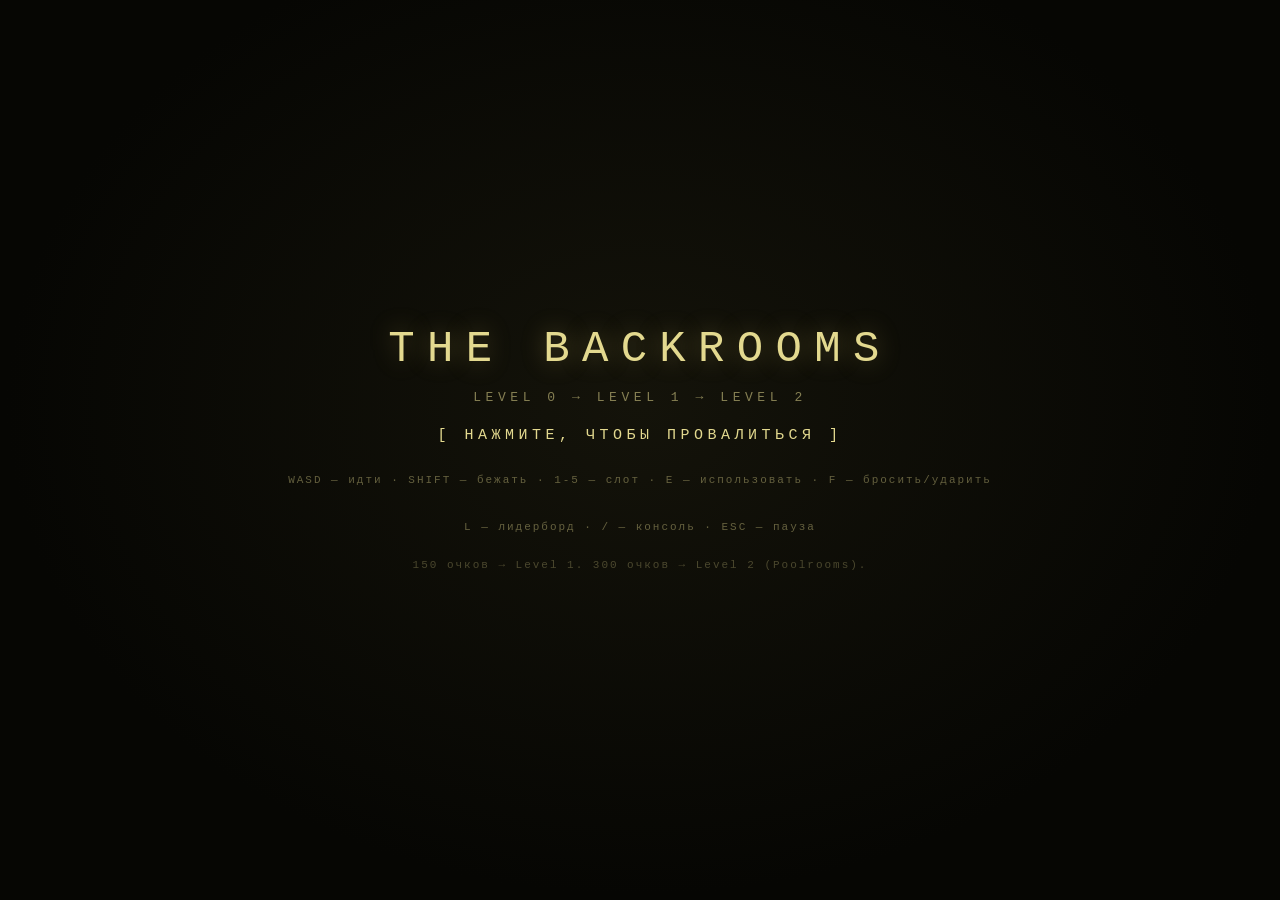
==== Backrooms/index.html @ 11e36e0f "Add files via upload" ====
<!DOCTYPE html>
<html lang="ru">
<head>
<meta charset="utf-8">
<meta name="viewport" content="width=device-width, initial-scale=1, user-scalable=no">
<title>BACKROOMS</title>
<link rel="stylesheet" href="style.css">
</head>
<body>

<canvas id="view"></canvas>
<div id="tint"></div>
<div id="scan"></div>
<div id="vig"></div>
<div id="dangerVig"></div>
<div id="boostVig"></div>
<div id="waterOverlay"></div>
<div id="dirMarkers"></div>
<canvas id="radarCanvas" width="140" height="140"></canvas>
<div id="screamer"><img id="screamerImg" alt=""></div>

<div id="hud">
  <b id="fps">--</b> FPS &nbsp;·&nbsp; <span id="levelName">LEVEL 0</span>
  <div class="score">SCORE: <span id="scoreVal">0</span></div>
  <div class="energy">ENERGY: <span id="energyVal">0</span></div>
  <div class="event" id="eventMsg"></div>
  <div id="staminaContainer"><div id="staminaFill"></div></div>
</div>

<div id="inventory">
  <div class="slot" data-slot="0"><span class="num">1</span><div class="icon"></div><span class="cnt"></span></div>
  <div class="slot" data-slot="1"><span class="num">2</span><div class="icon"></div><span class="cnt"></span></div>
  <div class="slot" data-slot="2"><span class="num">3</span><div class="icon"></div><span class="cnt"></span></div>
  <div class="slot" data-slot="3"><span class="num">4</span><div class="icon"></div><span class="cnt"></span></div>
  <div class="slot" data-slot="4"><span class="num">5</span><div class="icon"></div><span class="cnt"></span></div>
</div>

<div id="leaderboard">
  <h2>LEADERBOARD</h2>
  <table id="lbTable"></table>
  <div class="close-hint">нажмите L чтобы закрыть</div>
</div>

<div id="console">
  <div id="consoleLog"></div>
  <div id="consoleInput">
    <span>/</span><input type="text" id="consoleField" autocomplete="off" spellcheck="false" placeholder="команда... (help для списка)">
  </div>
</div>

<div id="start">
  <h1>THE BACKROOMS</h1>
  <div class="sub">LEVEL 0 → LEVEL 1 → LEVEL 2</div>
  <div class="go">[ НАЖМИТЕ, ЧТОБЫ ПРОВАЛИТЬСЯ ]</div>
  <div class="keys">
    WASD — идти&nbsp;·&nbsp;SHIFT — бежать&nbsp;·&nbsp;1-5 — слот&nbsp;·&nbsp;E — использовать&nbsp;·&nbsp;F — бросить/ударить
  </div>
  <div class="keys">
    L — лидерборд&nbsp;·&nbsp;/ — консоль&nbsp;·&nbsp;ESC — пауза
  </div>
  <div class="keys" style="opacity:.28;margin-top:2px">
    150 очков → Level 1. 300 очков → Level 2 (Poolrooms).
  </div>
</div>

<script src="game.js"></script>
</body>
</html>
---- Backrooms/style.css ----
*{margin:0;padding:0;box-sizing:border-box}
html,body{width:100%;height:100%;background:#000;overflow:hidden;
  font-family:"Courier New",Courier,monospace;cursor:default;
  -webkit-user-select:none;user-select:none}

#view{position:fixed;inset:0;width:100%;height:100%;display:block;
  image-rendering:pixelated;image-rendering:crisp-edges;background:#000}

#scan{position:fixed;inset:0;pointer-events:none;z-index:3;opacity:.55;
  background:repeating-linear-gradient(180deg,
    rgba(0,0,0,.32) 0px, rgba(0,0,0,.32) 1px,
    rgba(0,0,0,0) 1px, rgba(0,0,0,0) 3px)}
#vig{position:fixed;inset:0;pointer-events:none;z-index:4;
  background:radial-gradient(ellipse 78% 78% at 50% 50%,
    rgba(0,0,0,0) 35%, rgba(0,0,0,.45) 80%, rgba(0,0,0,.92) 100%)}
#tint{position:fixed;inset:0;pointer-events:none;z-index:2;
  background:linear-gradient(180deg, rgba(255,240,150,.05), rgba(120,90,20,.06));
  mix-blend-mode:overlay}

#dangerVig{position:fixed;inset:0;pointer-events:none;z-index:5;opacity:0;
  background:radial-gradient(ellipse at 50% 50%,
    rgba(120,0,0,0) 35%, rgba(90,0,0,.75) 100%);
  transition:opacity .15s linear}
#boostVig{position:fixed;inset:0;pointer-events:none;z-index:5;opacity:0;
  background:radial-gradient(ellipse at 50% 50%,
    rgba(255,220,60,0) 40%, rgba(255,180,40,.28) 100%);
  transition:opacity .2s linear}
#waterOverlay{position:fixed;inset:0;pointer-events:none;z-index:2;opacity:0;
  background:linear-gradient(180deg, rgba(100,200,255,.06), rgba(40,120,160,.12));
  mix-blend-mode:screen;transition:opacity .3s}

#screamer{position:fixed;inset:0;z-index:30;pointer-events:none;
  opacity:0;background:#000;display:flex;align-items:center;justify-content:center}
#screamer img{width:100%;height:100%;object-fit:cover;image-rendering:pixelated}

#hud{position:fixed;left:14px;bottom:12px;z-index:6;color:#cfc47e;font-size:12px;
  letter-spacing:2px;opacity:.75;text-shadow:0 0 6px #000,0 0 2px #000;pointer-events:none}
#hud b{color:#e8dd93;font-weight:400}
#hud .score{font-size:16px;color:#fff;letter-spacing:1px}
#hud .energy{color:#e8c840}
#hud .event{color:#e070e0;font-size:11px;margin-top:4px;min-height:14px}
#staminaContainer{margin-top:6px;width:130px;height:5px;position:relative;
  background:rgba(60,55,25,.55);border:1px solid rgba(200,180,100,.35)}
#staminaFill{height:100%;width:100%;background:#cfc47e;
  box-shadow:0 0 6px rgba(207,196,126,.7);transition:background .15s}
#staminaFill.exhausted{background:#b04030;
  box-shadow:0 0 8px rgba(180,50,40,.85)}

#dirMarkers{position:fixed;inset:0;pointer-events:none;z-index:5}
.dirArrow{position:absolute;width:36px;height:36px;
  display:flex;align-items:center;justify-content:center;
  color:#c84030;font-size:22px;font-weight:700;
  text-shadow:0 0 8px #ff0000,0 0 3px #000;
  transform-origin:50% 50%;transition:opacity .2s;opacity:0}

#radarCanvas{position:fixed;right:20px;bottom:90px;width:140px;height:140px;
  z-index:6;pointer-events:none;display:none;border-radius:50%;
  box-shadow:0 0 20px rgba(80,192,96,0.5)}

#inventory{position:fixed;right:16px;bottom:14px;z-index:7;
  display:flex;gap:8px;pointer-events:none}
.slot{width:54px;height:54px;background:rgba(20,18,8,.72);
  border:1px solid rgba(200,180,100,.28);
  display:flex;flex-direction:column;align-items:center;justify-content:center;
  position:relative;font-size:9px;color:#b0a570;letter-spacing:1px;
  transition:all .15s}
.slot.active{border-color:#e8dd93;background:rgba(50,44,20,.85);
  box-shadow:0 0 12px rgba(220,200,110,.4)}
.slot .num{position:absolute;top:2px;left:4px;font-size:9px;
  color:rgba(200,180,100,.5)}
.slot .icon{width:28px;height:28px;
  display:flex;align-items:center;justify-content:center}
.slot .cnt{position:absolute;bottom:2px;right:4px;
  font-size:11px;color:#e8dd93;font-weight:700;text-shadow:0 0 4px #000}
.slot.empty{opacity:.45}

#start{position:fixed;inset:0;z-index:20;display:flex;flex-direction:column;
  align-items:center;justify-content:center;gap:16px;text-align:center;
  background:radial-gradient(ellipse at 50% 45%, #14130a 0%, #060603 70%);
  color:#e3d98f;cursor:pointer;transition:opacity .25s}
#start h1{font-size:clamp(20px,4.6vw,44px);letter-spacing:.28em;font-weight:400;
  text-shadow:0 0 24px rgba(220,200,110,.35)}
#start .sub{font-size:clamp(10px,1.4vw,13px);letter-spacing:.35em;opacity:.55}
#start .go{font-size:clamp(11px,1.6vw,15px);letter-spacing:.3em;margin-top:6px;
  animation:blink 1.6s steps(2,end) infinite}
#start .keys{font-size:11px;letter-spacing:.18em;opacity:.4;margin-top:10px;line-height:1.9}
@keyframes blink{50%{opacity:.15}}
.hidden{display:none!important}

#leaderboard{position:fixed;inset:0;z-index:25;display:none;
  flex-direction:column;align-items:center;justify-content:center;
  background:rgba(0,0,0,.88);color:#cfc47e;font-size:14px;letter-spacing:2px}
#leaderboard h2{font-size:24px;margin-bottom:20px;color:#e8dd93;letter-spacing:4px}
#leaderboard table{border-collapse:collapse;min-width:400px}
#leaderboard td{padding:8px 18px;text-align:left;
  border-bottom:1px solid rgba(200,180,100,.2)}
#leaderboard td:last-child{text-align:right;color:#e8c840}
#leaderboard .close-hint{margin-top:24px;font-size:11px;opacity:.5}

/* консоль */
#console{position:fixed;left:0;right:0;top:0;z-index:40;
  display:none;flex-direction:column;
  background:rgba(0,0,0,.85);border-bottom:2px solid rgba(200,180,100,.4);
  max-height:40vh;pointer-events:auto}
#console.open{display:flex}
#consoleLog{flex:1;overflow-y:auto;padding:8px 14px;
  font-size:12px;color:#cfc47e;line-height:1.6;
  font-family:"Courier New",Courier,monospace;max-height:32vh}
#consoleLog .cmd{color:#8ab4f8}
#consoleLog .ok{color:#90d090}
#consoleLog .err{color:#e07070}
#consoleLog .info{color:#c8c8c8}
#consoleInput{display:flex;align-items:center;padding:6px 14px;
  border-top:1px solid rgba(200,180,100,.25);
  background:rgba(20,18,8,.6)}
#consoleInput span{color:#e8dd93;font-size:14px;margin-right:6px}
#consoleField{flex:1;background:transparent;border:none;outline:none;
  color:#fff;font-family:"Courier New",Courier,monospace;font-size:13px;
  letter-spacing:1px;padding:4px 0}
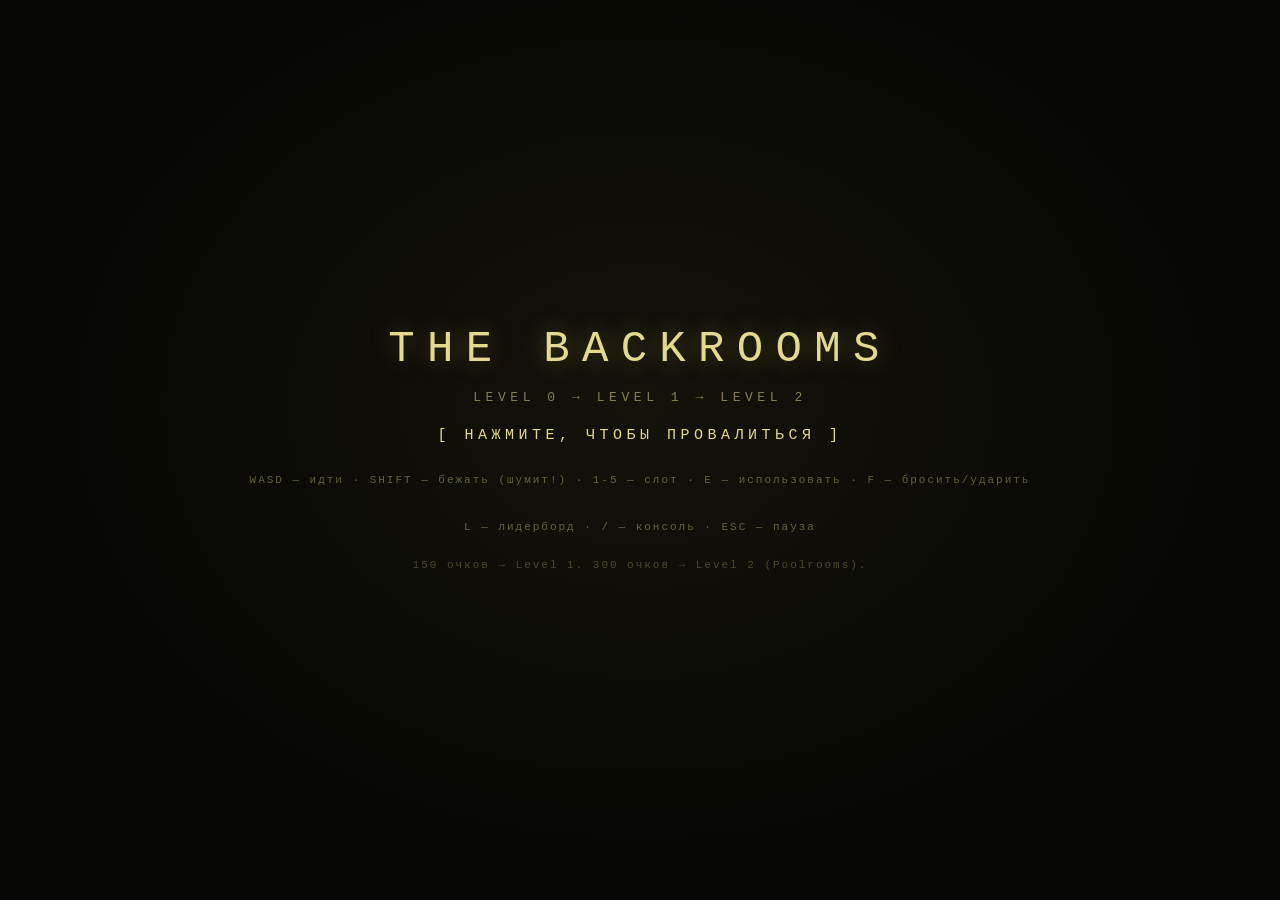
==== commit 22844afa: "Explain sprint noise mechanic in controls" ====
--- a/Backrooms/index.html
+++ b/Backrooms/index.html
@@ -23,6 +23,7 @@
   <b id="fps">--</b> FPS &nbsp;·&nbsp; <span id="levelName">LEVEL 0</span>
   <div class="score">SCORE: <span id="scoreVal">0</span></div>
   <div class="energy">ENERGY: <span id="energyVal">0</span></div>
+  <div class="echo">ЭХО ПАМЯТИ: <span id="echoVal">0/3</span></div>
   <div class="event" id="eventMsg"></div>
   <div id="staminaContainer"><div id="staminaFill"></div></div>
 </div>
@@ -53,7 +54,7 @@
   <div class="sub">LEVEL 0 → LEVEL 1 → LEVEL 2</div>
   <div class="go">[ НАЖМИТЕ, ЧТОБЫ ПРОВАЛИТЬСЯ ]</div>
   <div class="keys">
-    WASD — идти&nbsp;·&nbsp;SHIFT — бежать&nbsp;·&nbsp;1-5 — слот&nbsp;·&nbsp;E — использовать&nbsp;·&nbsp;F — бросить/ударить
+    WASD — идти&nbsp;·&nbsp;SHIFT — бежать (шумит!)&nbsp;·&nbsp;1-5 — слот&nbsp;·&nbsp;E — использовать&nbsp;·&nbsp;F — бросить/ударить
   </div>
   <div class="keys">
     L — лидерборд&nbsp;·&nbsp;/ — консоль&nbsp;·&nbsp;ESC — пауза
--- a/Backrooms/style.css
+++ b/Backrooms/style.css
@@ -116,4 +116,9 @@
 #consoleInput span{color:#e8dd93;font-size:14px;margin-right:6px}
 #consoleField{flex:1;background:transparent;border:none;outline:none;
   color:#fff;font-family:"Courier New",Courier,monospace;font-size:13px;
-  letter-spacing:1px;padding:4px 0}+  letter-spacing:1px;padding:4px 0}
+
+/* Эхо памяти — побочная цель исследования */
+#hud .echo{margin-top:3px;color:#c9a5e8;font-size:11px;letter-spacing:1.4px;text-shadow:0 0 7px rgba(150,90,210,.55)}
+#hud .echo span{color:#ead7ff;font-weight:700}
+@media(max-width:640px){#hud{font-size:10px;left:9px;bottom:82px}#hud .score{font-size:14px}#inventory{right:8px;bottom:8px;gap:4px}.slot{width:44px;height:44px}#radarCanvas{right:8px;bottom:66px;width:112px;height:112px}}
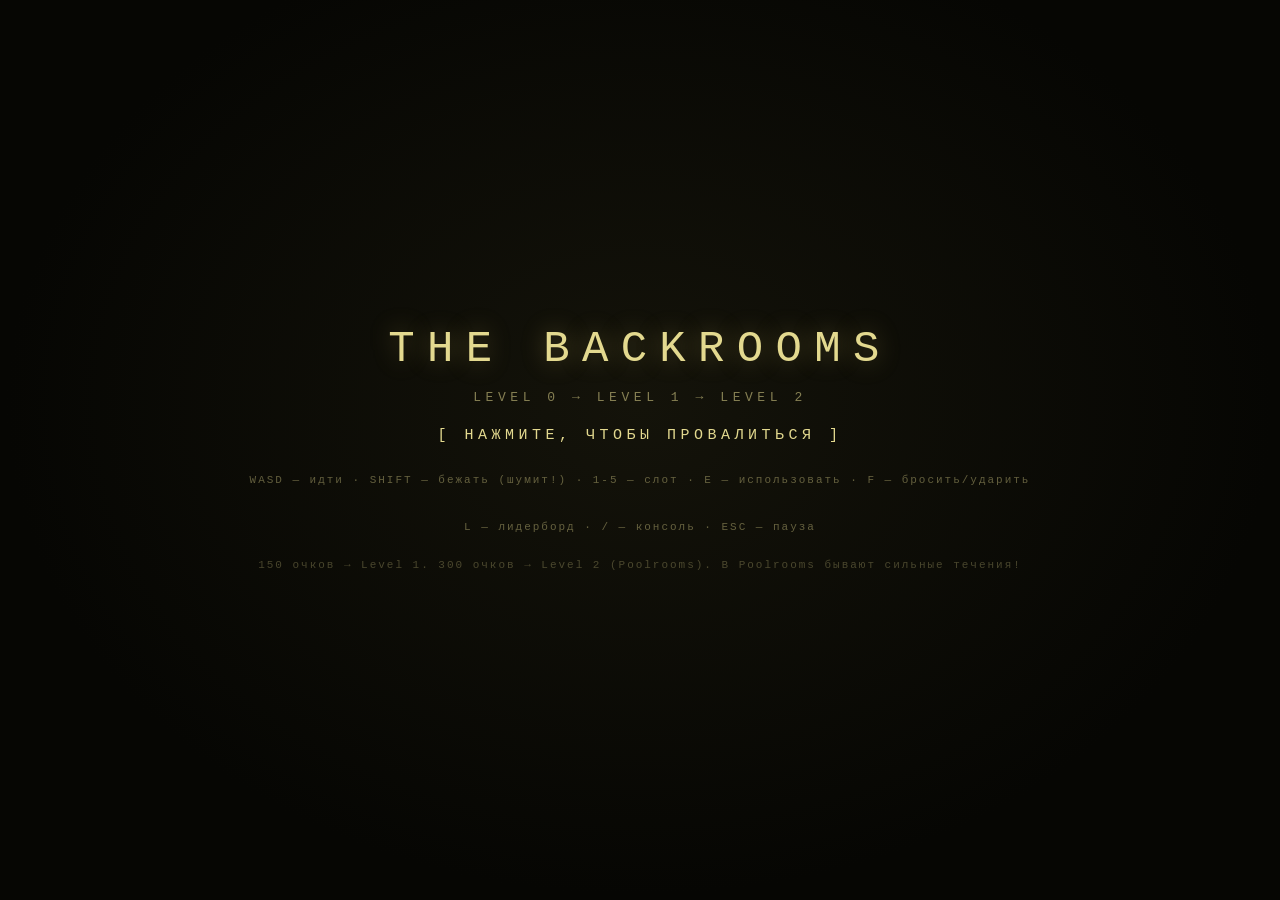
==== commit 795239f6: "Warn players about Poolrooms currents" ====
--- a/Backrooms/index.html
+++ b/Backrooms/index.html
@@ -60,7 +60,7 @@
     L — лидерборд&nbsp;·&nbsp;/ — консоль&nbsp;·&nbsp;ESC — пауза
   </div>
   <div class="keys" style="opacity:.28;margin-top:2px">
-    150 очков → Level 1. 300 очков → Level 2 (Poolrooms).
+    150 очков → Level 1. 300 очков → Level 2 (Poolrooms). В Poolrooms бывают сильные течения!
   </div>
 </div>
 
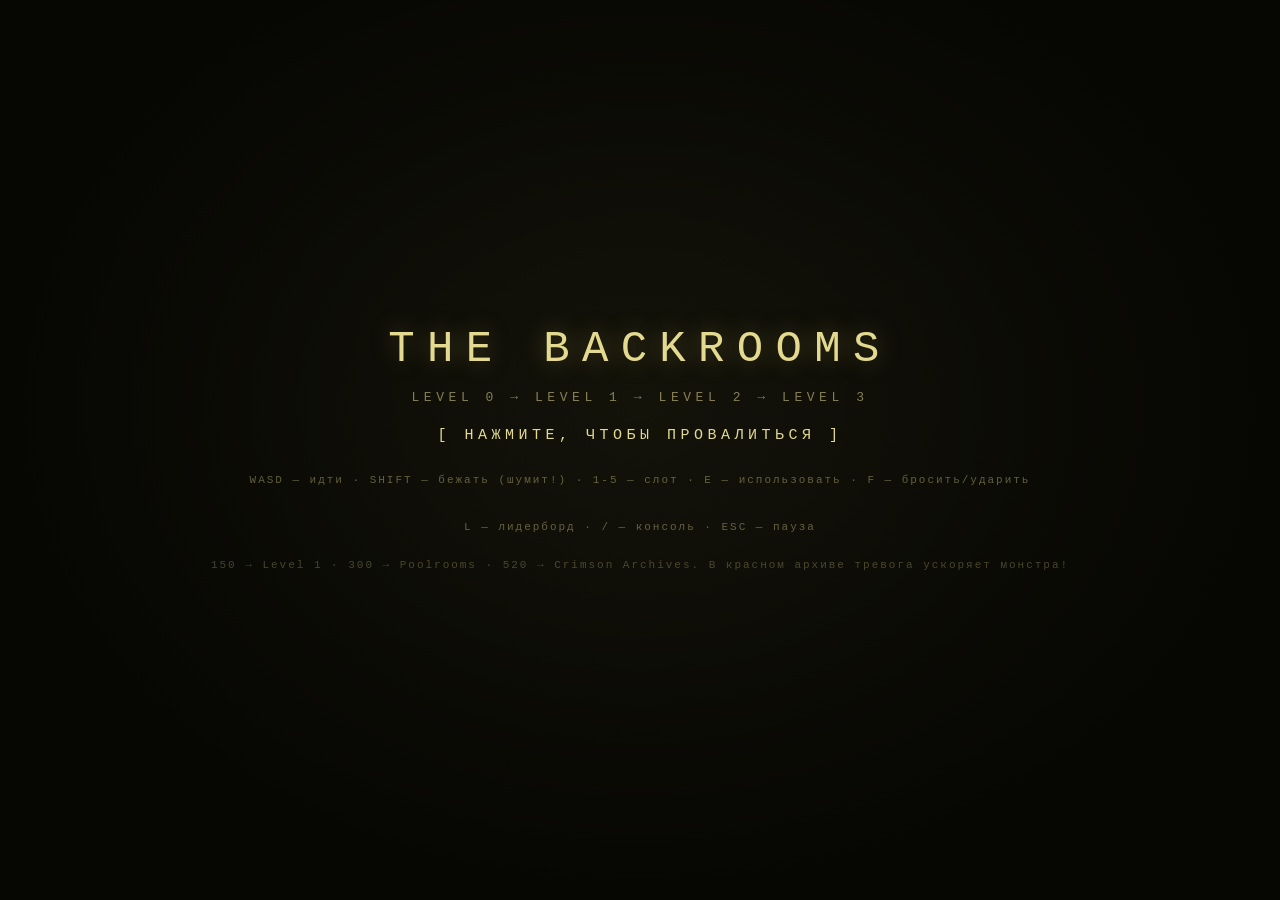
==== commit 57707f3c: "Update menu with new level progression" ====
--- a/Backrooms/index.html
+++ b/Backrooms/index.html
@@ -51,7 +51,7 @@
 
 <div id="start">
   <h1>THE BACKROOMS</h1>
-  <div class="sub">LEVEL 0 → LEVEL 1 → LEVEL 2</div>
+  <div class="sub">LEVEL 0 → LEVEL 1 → LEVEL 2 → LEVEL 3</div>
   <div class="go">[ НАЖМИТЕ, ЧТОБЫ ПРОВАЛИТЬСЯ ]</div>
   <div class="keys">
     WASD — идти&nbsp;·&nbsp;SHIFT — бежать (шумит!)&nbsp;·&nbsp;1-5 — слот&nbsp;·&nbsp;E — использовать&nbsp;·&nbsp;F — бросить/ударить
@@ -60,7 +60,7 @@
     L — лидерборд&nbsp;·&nbsp;/ — консоль&nbsp;·&nbsp;ESC — пауза
   </div>
   <div class="keys" style="opacity:.28;margin-top:2px">
-    150 очков → Level 1. 300 очков → Level 2 (Poolrooms). В Poolrooms бывают сильные течения!
+    150 → Level 1 · 300 → Poolrooms · 520 → Crimson Archives. В красном архиве тревога ускоряет монстра!
   </div>
 </div>
 
--- a/Backrooms/style.css
+++ b/Backrooms/style.css
@@ -122,3 +122,7 @@
 #hud .echo{margin-top:3px;color:#c9a5e8;font-size:11px;letter-spacing:1.4px;text-shadow:0 0 7px rgba(150,90,210,.55)}
 #hud .echo span{color:#ead7ff;font-weight:700}
 @media(max-width:640px){#hud{font-size:10px;left:9px;bottom:82px}#hud .score{font-size:14px}#inventory{right:8px;bottom:8px;gap:4px}.slot{width:44px;height:44px}#radarCanvas{right:8px;bottom:66px;width:112px;height:112px}}
+
+
+/* Poolrooms: холодный оттенок усиливается во время течения */
+#waterOverlay.pool-surge{background:linear-gradient(180deg,rgba(90,210,255,.13),rgba(20,105,160,.24));filter:saturate(1.35)}
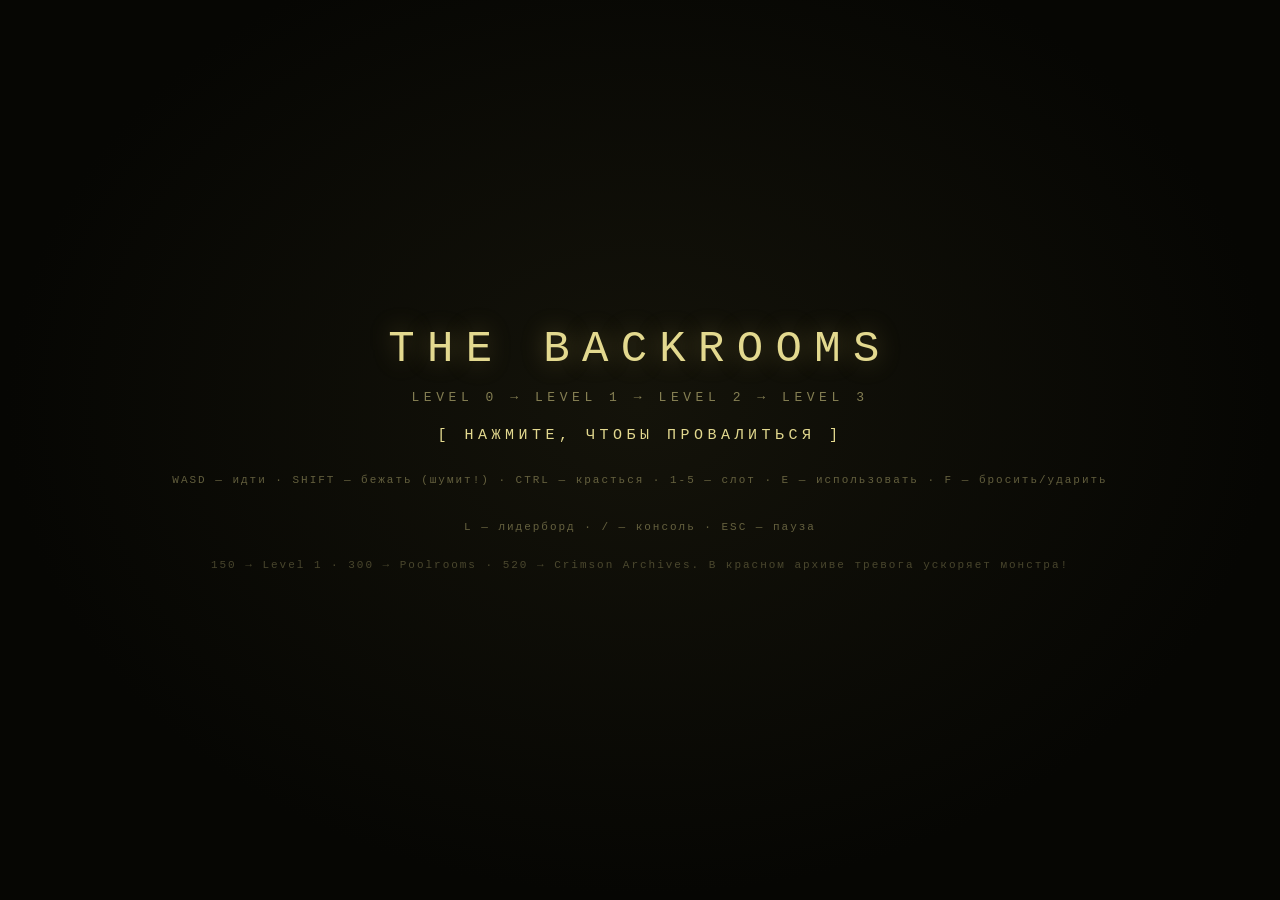
==== commit 727c844b: "Add crouch controls and stealth status to HUD" ====
--- a/Backrooms/index.html
+++ b/Backrooms/index.html
@@ -24,6 +24,7 @@
   <div class="score">SCORE: <span id="scoreVal">0</span></div>
   <div class="energy">ENERGY: <span id="energyVal">0</span></div>
   <div class="echo">ЭХО ПАМЯТИ: <span id="echoVal">0/3</span></div>
+  <div id="crouchStatus" aria-live="polite"></div>
   <div class="event" id="eventMsg"></div>
   <div id="staminaContainer"><div id="staminaFill"></div></div>
 </div>
@@ -54,7 +55,7 @@
   <div class="sub">LEVEL 0 → LEVEL 1 → LEVEL 2 → LEVEL 3</div>
   <div class="go">[ НАЖМИТЕ, ЧТОБЫ ПРОВАЛИТЬСЯ ]</div>
   <div class="keys">
-    WASD — идти&nbsp;·&nbsp;SHIFT — бежать (шумит!)&nbsp;·&nbsp;1-5 — слот&nbsp;·&nbsp;E — использовать&nbsp;·&nbsp;F — бросить/ударить
+    WASD — идти&nbsp;·&nbsp;SHIFT — бежать (шумит!)&nbsp;·&nbsp;CTRL — красться&nbsp;·&nbsp;1-5 — слот&nbsp;·&nbsp;E — использовать&nbsp;·&nbsp;F — бросить/ударить
   </div>
   <div class="keys">
     L — лидерборд&nbsp;·&nbsp;/ — консоль&nbsp;·&nbsp;ESC — пауза
--- a/Backrooms/style.css
+++ b/Backrooms/style.css
@@ -126,3 +126,11 @@
 
 /* Poolrooms: холодный оттенок усиливается во время течения */
 #waterOverlay.pool-surge{background:linear-gradient(180deg,rgba(90,210,255,.13),rgba(20,105,160,.24));filter:saturate(1.35)}
+
+
+/* LEVEL 3 — CRIMSON ARCHIVES */
+body.crimson-level #tint{background:linear-gradient(180deg,rgba(150,8,12,.18),rgba(55,0,5,.22));mix-blend-mode:multiply}
+body.crimson-level #vig{background:radial-gradient(ellipse 72% 72% at 50% 50%,rgba(0,0,0,0) 20%,rgba(35,0,4,.58) 76%,rgba(12,0,0,.98) 100%)}
+body.crimson-alarm #tint{background:linear-gradient(180deg,rgba(255,0,0,.30),rgba(90,0,0,.38));mix-blend-mode:screen;animation:crimsonPulse .32s steps(2,end) infinite}
+body.crimson-alarm #dangerVig{opacity:.42}
+@keyframes crimsonPulse{50%{opacity:.35;filter:brightness(1.8)}}
